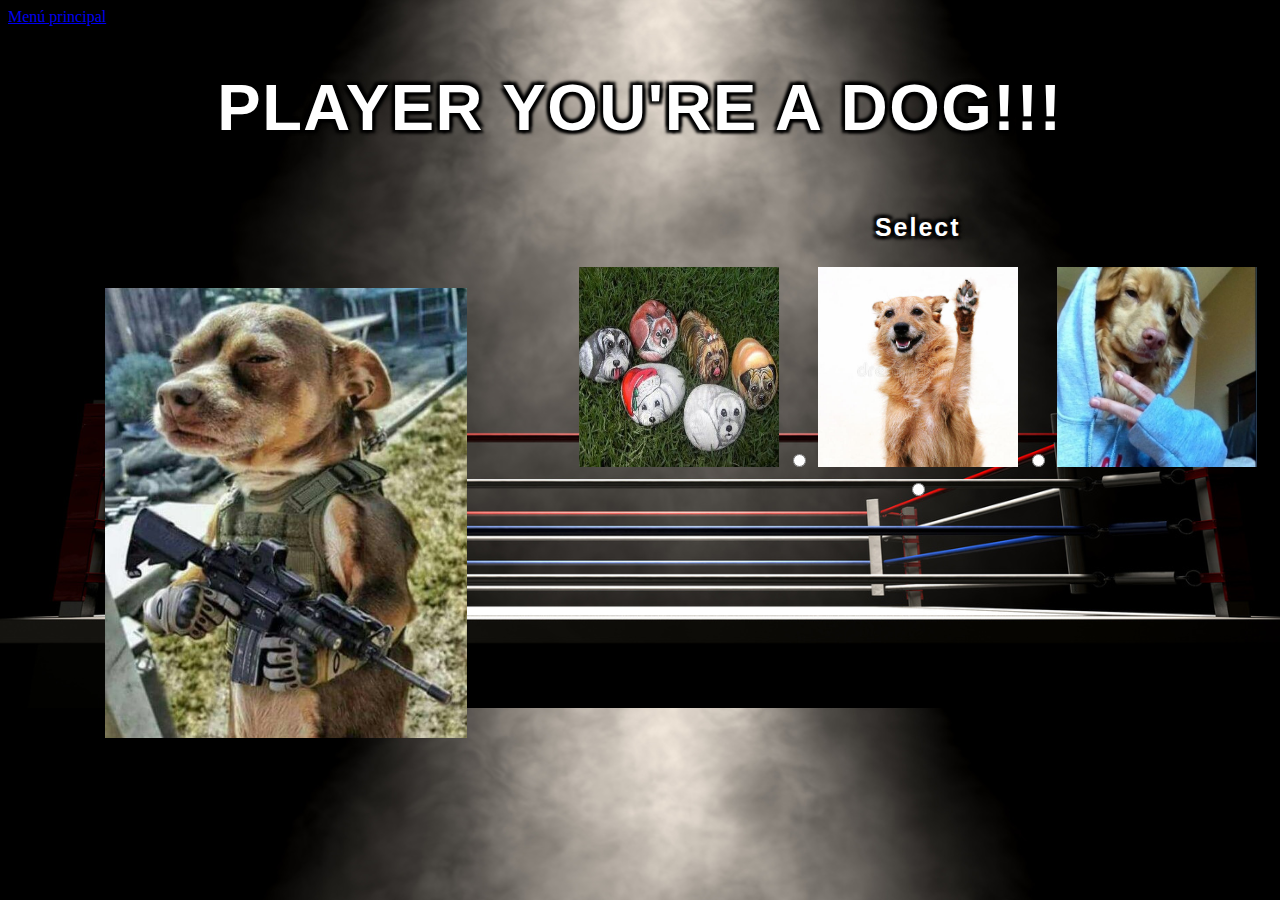
==== viewpvc.html @ 928b7ec5 "semiterminado" ====
<!DOCTYPE html>
<html>
  <head>
    <meta charset="utf-8">
    <title>STONE, PAPER & SCISSORS</title>
    <link rel="stylesheet" href="assets/styles/styles.css">
    <title></title>
  </head>
  <body>
    <a href="index.html">Menú principal</a>
    <div id="viewpvc">
      <h1>PLAYER YOU'RE A DOG!!!</h1>
      <h2>
        <div class="dogpvp1">
          <img id="ninjadog" src="assets/img/ninjadog.jpg" alt="perro ninja">
        </div>
        <div class="dogpvp2">
          <p>Select</p>
          <form id="indog">
            <label for="dogpiedra"><img id="dogpvp1" src="assets/img/dogpiedra.jpg" alt="dogpiedra"></label>
            <input id="dogpiedra" type="radio" name="dog" value="piedra" onclick="pvc(this.form)">
            <label for="dogpapel"><img id="dogpvp1" src="assets/img/dogpapel.jpg" alt="dogpapel"></label>
            <input id="dogpapel" type="radio" name="dog" value="papel" onclick="pvc(this.form)">
            <label for="dogtijeras"><img id="dogpvp1" src="assets/img/dogtijeras.jpg" alt="dog tijeras"></label>
            <input id="dogtijeras" type="radio" name="dog" value="tijeras" onclick="pvc(this.form)">
          </form>
        </div>
      </h2>
    </div>
    <div class="resultpvc" id="view3">
      <h1>CPU WINS!!!</h1>
      <audio id="gatogana" src="assets/audio/gatogana.wav"></audio>
      <h2 class="resultpvc">
        <p class="result1pvc" id="result1pvc">""</p>
        <img class="resultimg" src="assets/img/p1win1.jpg" alt="p1win1">
        <p class="result2pvc" id="result2pvc">""</p>
      </h2>
    </div>
    <div class="resultpvc" id="view4">
      <h1>CPU WINS!!!</h1>
      <audio id="gatogana" src="assets/audio/gatogana.wav"></audio>
      <h2 class="resultpvc">
        <p class="result1pvc" id="result1pvc">""</p>
        <img class="resultimg" src="assets/img/p1win2.jpg" alt="p1win2">
        <p class="result2pvc" id="result2pvc">""</p>
      </h2>
    </div>
    <div class="resultpvc" id="view5">
      <h1>PLAYER WINS!!!</h1>
      <audio id="perrogana" src="assets/audio/perrogana.wav"></audio>
      <h2 class="resultpvc">
        <p class="result1pvc" id="result1pvc">""</p>
        <img class="resultimg" src="assets/img/p2win1.jpg" alt="p2win1">
        <p class="result2pvc" id="result2pvc">""</p>
      </h2>
    </div>
    <div class="resultpvc" id="view6">
      <h1>PLAYER WINS!!!</h1>
      <audio id="perrogana" src="assets/audio/perrogana.wav"></audio>
      <h2 class="resultpvc">
        <p class="result1pvc" id="result1pvc">""</p>
        <img class="resultimg" src="assets/img/p2win2.jpg" alt="p2win2">
        <p class="result2pvc" id="result2pvc">""</p>
      </h2>
    </div>
    <div class="resultpvc" id="view7">
      <h1>DRAW!!!</h1>
      <audio id="audioempate" src="assets/audio/empate.wav"></audio>
      <h2 class="resultpvc">
        <p class="result1pvc" id="result1pvc">""</p>
        <img class="resultimg" src="assets/img/empate2.jpg" alt="empate2">
        <p class="result2pvc" id="result2pvc">""</p>
      </h2>
    </div>



    <script src="assets/javascript/scripts.js"></script>
  </body>
</html>
---- assets/styles/styles.css ----
html {
  background-image: url("../img/ring.jpg");
  background-size: cover;
}
h1 {
  text-align: center;
  letter-spacing: 1.5px;
  font-family: sans-serif;
  font-size: 65px;
  color: white;
  text-shadow: -3px -3px 3px black, 3px -3px 3px black, -3px 3px 3px black, 3px 3px 3px black;
}
div.selectmode {
  margin-top: 55px;
  width: 100%;
  display: inline-block;
  vertical-align: middle;
  text-align: center;
  letter-spacing: 1.5px;
  font-family: sans-serif;
  font-size: 25px;
  color: white;
  text-shadow: -3px -3px 3px black, 3px -3px 3px black, -3px 3px 3px black, 3px 3px 3px black;
}
#flecha {
  margin-bottom: 60px;
  display: inline-block;
  width: 100px;
}
p.index {
  vertical-align: middle;
  display: inline-block;
  margin-bottom: 230px;
}
#mode {
  display: inline-block;
  width: 330px;
  height: 250px;
}
#view2 {
  display: none;
}
h2 {
  height: 500px;

}
div.catpvp1 {
  padding-top: 100px;
  vertical-align: middle;
  text-align: center;
  display: inline-block;
  width: 44%;
}

#ninjacat {
  width: 500px;
}
div.catpvp2 {
  vertical-align: top;
  text-align: center;
  display: inline-block;
  width: 55%;
  letter-spacing: 2px;
  font-family: sans-serif;
  font-size: 25px;
  color: white;
  text-shadow: -3px -3px 3px black, 3px -3px 3px black, -3px 3px 3px black, 3px 3px 3px black;

}
#catpvp1 {
  width: 200px;
  height: 200px;
}
h2 {
  height: 500px;

}
div.dogpvp1 {
  padding-top: 100px;
  vertical-align: middle;
  text-align: center;
  display: inline-block;
  width: 44%;
}

#ninjadog {
  height: 450px;
}
div.dogpvp2 {
  vertical-align: top;
  text-align: center;
  display: inline-block;
  width: 55%;
  letter-spacing: 2px;
  font-family: sans-serif;
  font-size: 25px;
  color: white;
  text-shadow: -3px -3px 3px black, 3px -3px 3px black, -3px 3px 3px black, 3px 3px 3px black;

}
#dogpvp1 {
  width: 200px;
  height: 200px;
}
#view3 {
  display: none;
}
#view4 {
  display: none;
}
#view5 {
  display: none;
}
#view6 {
  display: none;
}
#view7 {
  display: none;
}
img.resultimg {
  text-align: center;
}
div.result {
  width: 100%;
  text-align: center;
}
h2.result {
  text-align: center;
}
p.result1 {
  color: white;
  font-family: sans-serif;
  font-size: 25px;
  text-align: center;
  float: left;
  width: 350px;
  height: 350px;
}
p.result2 {
  color: white;
  font-family: sans-serif;
  font-size: 25px;
  text-align: center;
  float: right;
  width: 350px;
  height: 350px;
}
img.resultimgpvc {
  text-align: center;
}
div.resultpvc {
  width: 100%;
  text-align: center;
}
h2.resultpvc {
  text-align: center;
}
p.result1pvc {
  color: white;
  font-family: sans-serif;
  font-size: 25px;
  text-align: center;
  float: left;
  width: 350px;
  height: 350px;
}
p.result2pvc {
  color: white;
  font-family: sans-serif;
  font-size: 25px;
  text-align: center;
  float: right;
  width: 350px;
  height: 350px;
}
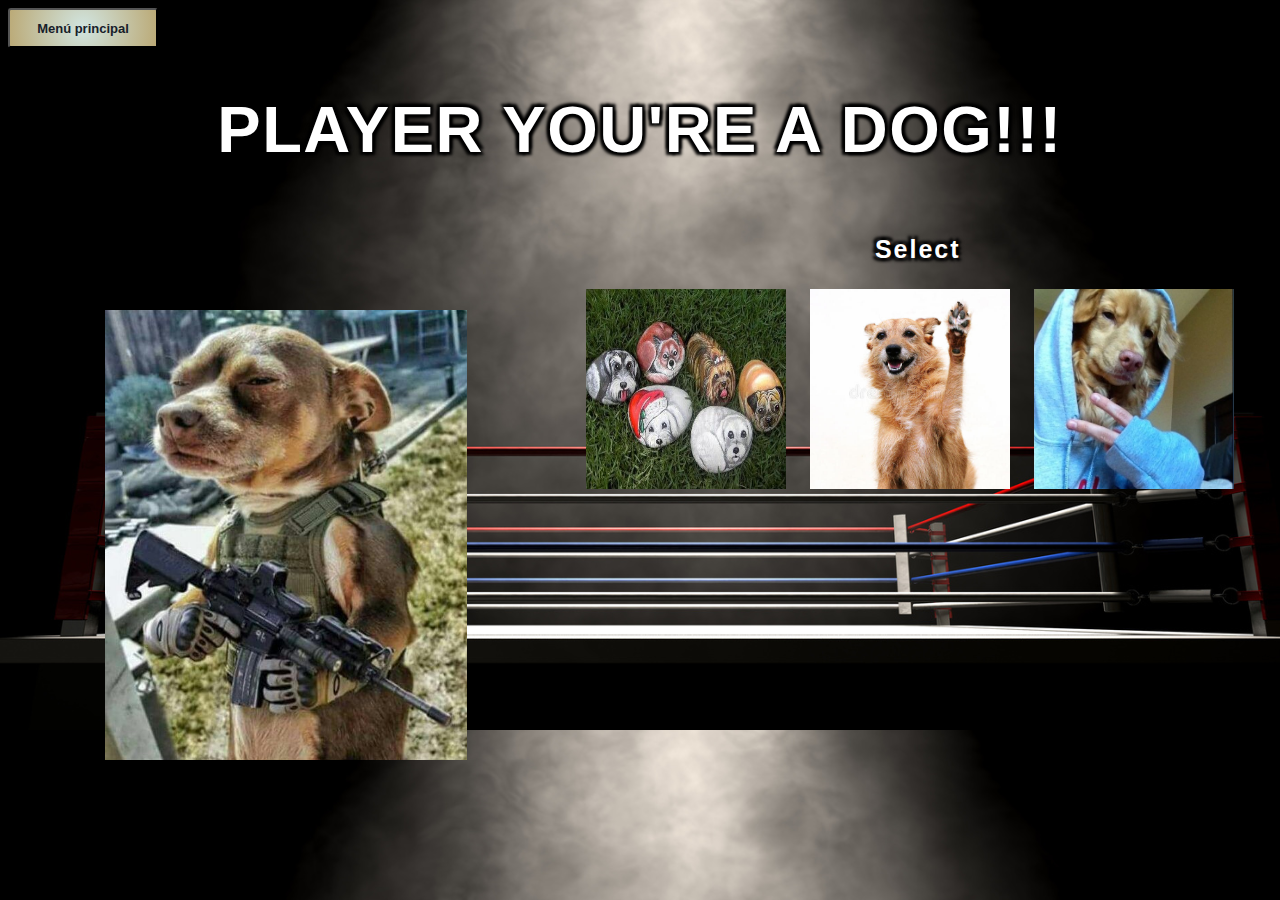
==== commit 321a3862: "final" ====
--- a/viewpvc.html
+++ b/viewpvc.html
@@ -7,7 +7,9 @@
     <title></title>
   </head>
   <body>
-    <a href="index.html">Menú principal</a>
+    <button>
+      <a id="inicio" style="text-decoration:none;" href="index.html"><font color="#17202A">Menú principal</a>
+    </button>
     <div id="viewpvc">
       <h1>PLAYER YOU'RE A DOG!!!</h1>
       <h2>
@@ -17,11 +19,11 @@
         <div class="dogpvp2">
           <p>Select</p>
           <form id="indog">
-            <label for="dogpiedra"><img id="dogpvp1" src="assets/img/dogpiedra.jpg" alt="dogpiedra"></label>
+            <label for="dogpiedra"><img class="select" id="dogpvp1" src="assets/img/dogpiedra.jpg" alt="dogpiedra"></label>
             <input id="dogpiedra" type="radio" name="dog" value="piedra" onclick="pvc(this.form)">
-            <label for="dogpapel"><img id="dogpvp1" src="assets/img/dogpapel.jpg" alt="dogpapel"></label>
+            <label for="dogpapel"><img class="select" id="dogpvp1" src="assets/img/dogpapel.jpg" alt="dogpapel"></label>
             <input id="dogpapel" type="radio" name="dog" value="papel" onclick="pvc(this.form)">
-            <label for="dogtijeras"><img id="dogpvp1" src="assets/img/dogtijeras.jpg" alt="dog tijeras"></label>
+            <label for="dogtijeras"><img class="select" id="dogpvp1" src="assets/img/dogtijeras.jpg" alt="dog tijeras"></label>
             <input id="dogtijeras" type="radio" name="dog" value="tijeras" onclick="pvc(this.form)">
           </form>
         </div>
--- a/assets/styles/styles.css
+++ b/assets/styles/styles.css
@@ -1,4 +1,4 @@
-html {
+body {
   background-image: url("../img/ring.jpg");
   background-size: cover;
 }
@@ -173,3 +173,27 @@
   width: 350px;
   height: 350px;
 }
+input {
+  display: none;
+}
+label {
+  margin-right: 15px;
+}
+img.select:hover {
+  box-sizing: border-box;
+  border-color: blue;
+  border: #C31105 solid 7px;
+  box-shadow: 3px 3px 3 px #C1C1C1;
+}
+button {
+  color: white;
+  border-radius: 3px;
+  font-size: 13px;
+  height: 40px;
+  width: 150px;
+  background: radial-gradient(circle, #D1E5E1, #BA7);
+  font-weight: bold;
+}
+#inicio {
+  text-decoration: none;
+}
